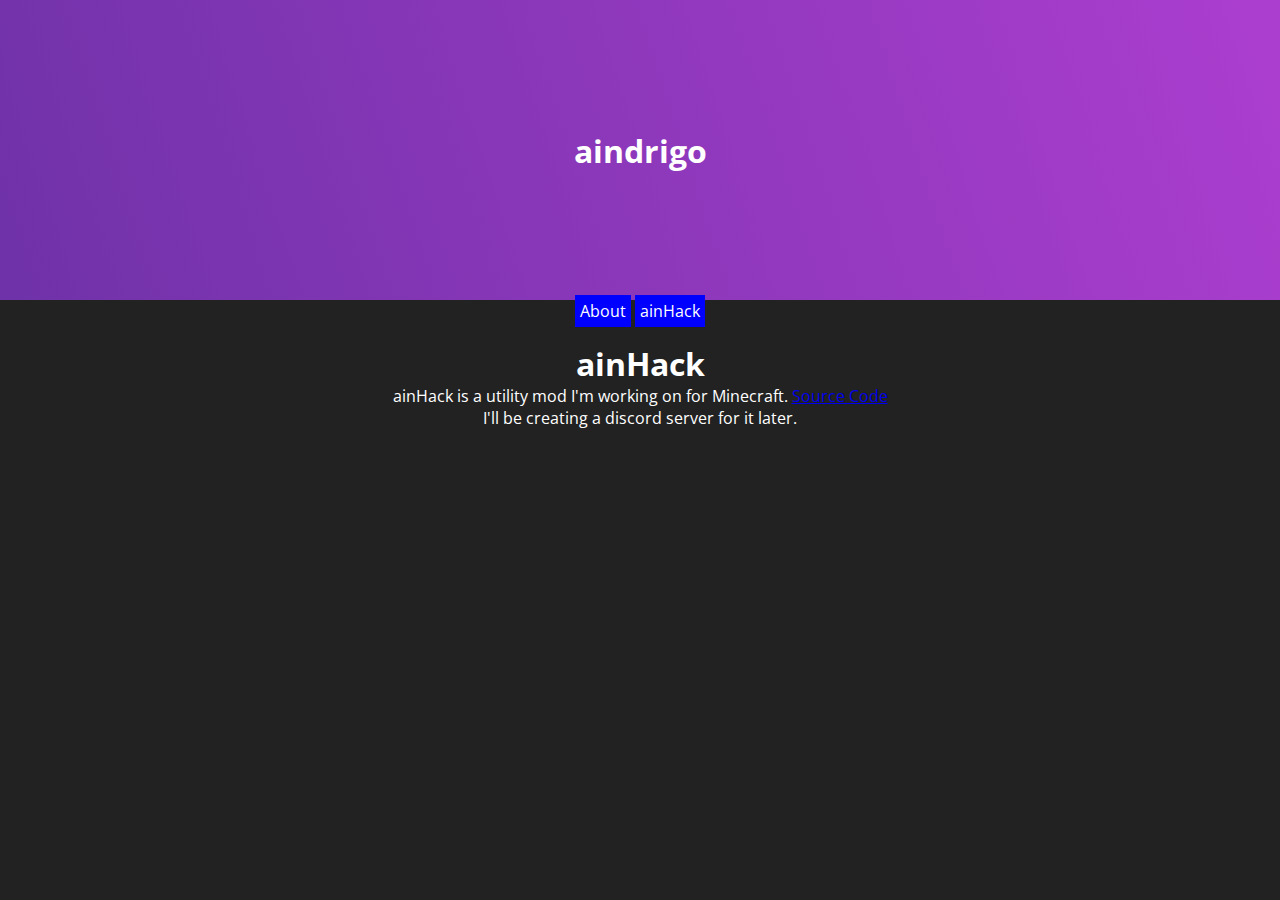
==== ainhack.html @ edf8cc4e "eydydych" ====
<!DOCTYPE html>
<html lang="en">
<head>
    <meta charset="UTF-8">
    <meta http-equiv="X-UA-Compatible" content="IE=edge">
    <link rel="stylesheet" href="style.css">
    <meta name="viewport" content="width=device-width, initial-scale=1.0">
    <title>aindrigo</title>
</head>
<body>
    <div class="main">
        <h1>aindrigo</h1>
    </div>
    <div class="nav">
        <nav>
            <a href="index.html">About</a>
            <a href="ainhack.html">ainHack</a>
        </nav>
    </div>
    <div class="info">
        <h1>ainHack</h1>
        <p>ainHack is a utility mod I'm working on for Minecraft. <a href="https://github.com/aindrigo/ainHack">Source Code</a></p>
        <p>I'll be creating a discord server for it later.</p>
        <p></p>
    </div>
</body>
</html>
---- style.css ----
@import url('https://fonts.googleapis.com/css2?family=Open+Sans&display=swap');
*{
    margin:0;
    padding:0;
    font-family: 'Open Sans';
}
.main{
    background: linear-gradient(72deg,#6f32a8,#ac3ecf);
    color: white;
    height: 300px;
    width: 100%;
    text-align: center;
}
.main h1{
    position: relative;
    top:50%;
    transform: translateY(-50%);
}
body{
    background-color: #222222;
}
.info{
    color: white;
    text-align: center;
    margin-top: 20px;
    font-size: 10;
}
.nav nav{
    text-align: center;
}
.nav nav a{
    background-color: blue;
    color: white;
    text-decoration: none;
    padding: 5px;
    transition: all 0.5s;
}
.nav nav a:hover{
    background-color: darkblue;
}
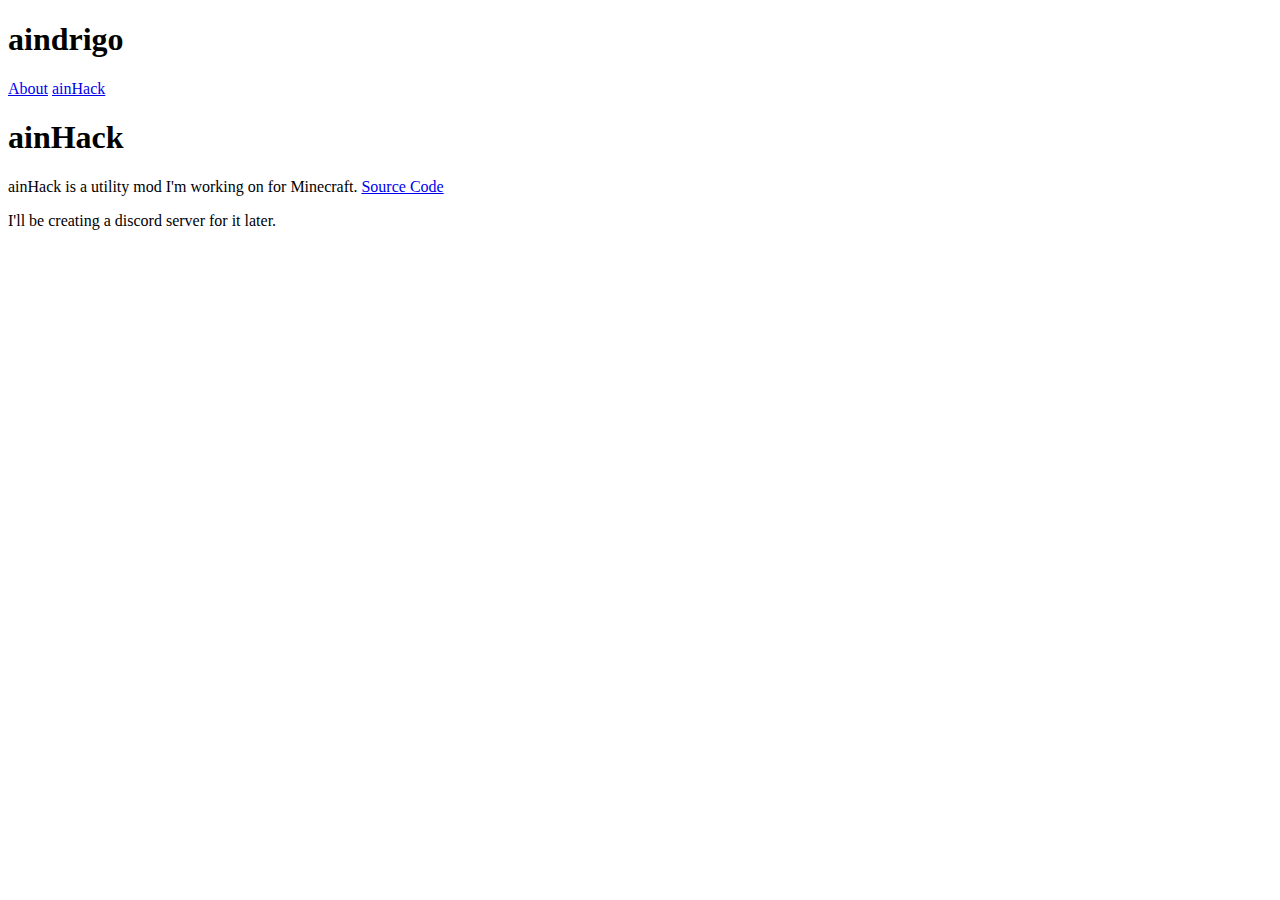
==== commit 5fde2c62: "aaaa" ====
--- a/ainhack.html
+++ b/ainhack.html
@@ -3,7 +3,7 @@
 <head>
     <meta charset="UTF-8">
     <meta http-equiv="X-UA-Compatible" content="IE=edge">
-    <link rel="stylesheet" href="style.css">
+    <link rel="text/css" href="style.css">
     <meta name="viewport" content="width=device-width, initial-scale=1.0">
     <title>aindrigo</title>
 </head>
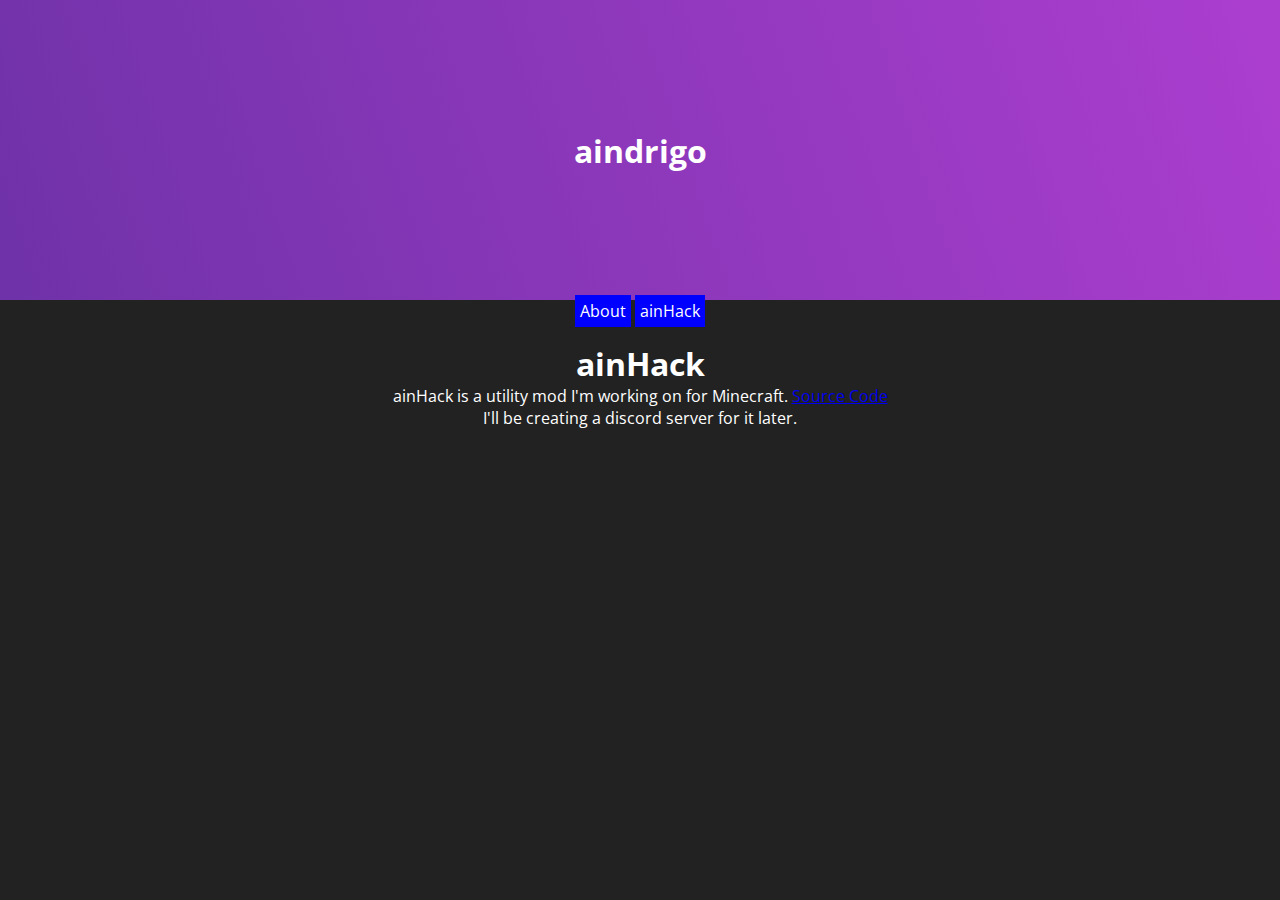
==== commit 0939a1db: "what" ====
--- a/ainhack.html
+++ b/ainhack.html
@@ -3,7 +3,7 @@
 <head>
     <meta charset="UTF-8">
     <meta http-equiv="X-UA-Compatible" content="IE=edge">
-    <link rel="text/css" href="style.css">
+    <link rel="stylesheet" href="style.css">
     <meta name="viewport" content="width=device-width, initial-scale=1.0">
     <title>aindrigo</title>
 </head>
